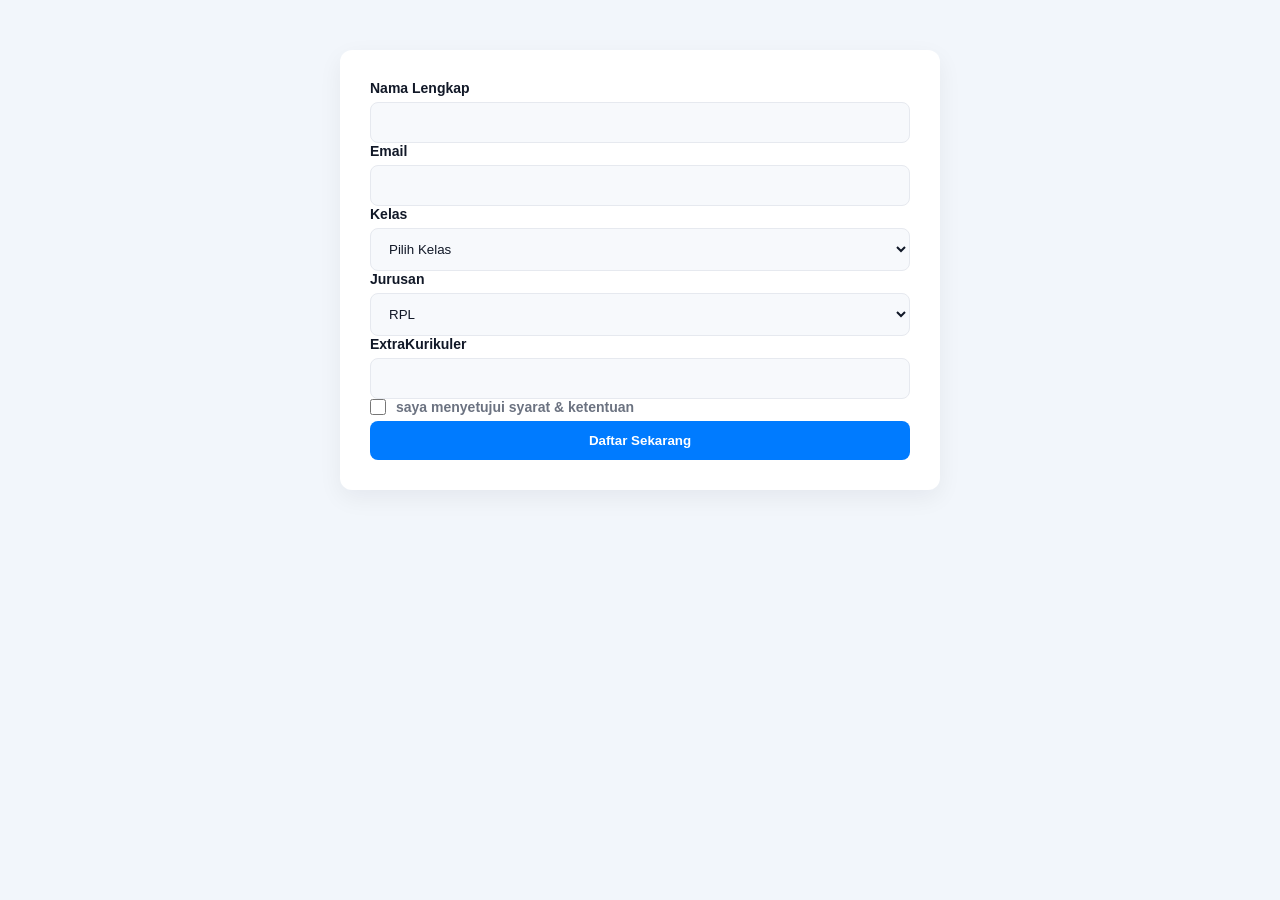
==== index.html @ d0d48572 "chore initialize project" ====
<!DOCTYPE html>
<html lang="en">
<head>
    <meta charset="UTF-8">
    <meta name="viewport" content="width=device-width, initial-scale=1.0">
    <title>Tech Fest 2026</title>
    
    <link rel="stylesheet" href="CSS/style.css">
</head>
<body>
    <form id="formpendaftaran">
        <label>Nama Lengkap</label>
        <input type="text" id="Nama">
        <small id="errorNama"></small>

        <label>Email</label>
        <input type="email" id="Email">
        <small id="errorEmail"></small>

        <label>Kelas</label>
        <select id="Kelas">
            <option value="Kelas">Pilih Kelas</option>
            <option value="X">X</option>
            <option value="X PPLG1">X PPLG1</option>
            <option value="X PPLG2">X PPLG2</option>
            <option value="X PPLG3">X PPLG3</option>
            <option value="X TJKT1">X TJKT1</option>
            <option value="X TJKT2">X TJKT2</option>
            <option value="X TJKT3">X TJKT3</option>
            <option value="X TJKT4">X TJKT4</option>
            <option value="X BP">X BP</option>

            <option value="XI">XI</option>
            <option value="XI RPL1">XI RPL1</option>
            <option value="XI RPL2">XI RPL2</option>
            <option value="XI RPL3">XI RPL3</option>
            <option value="XI TKJ1">XI TKJ1</option>
            <option value="XI TKJ2">XI TKJ2</option>
            <option value="XI TKJ3">XI TKJ3</option>
            <option value="XI TJA">XI TJA</option>
            <option value="XI PF">XI PF</option>

            <option value="XII">XII</option>
            <option value="XII RPL1">XII RPL1</option>
            <option value="XII RPL2">XII RPL2</option>
            <option value="XII RPL3">XII RPL3</option>
            <option value="XII TKJ1">XII TKJ1</option>
            <option value="XII TKJ2">XII TKJ2</option>
            <option value="XII TKJ3">XII TKJ3</option>
            <option value="XII TJA1">XII TJA1</option>
            <option value="XII TJA2">XII TJA2</option>
            <option value="XII PF1">XII PF1</option>
            <option value="XII PF2">XII PF2</option>
        </select>
        
        <label>Jurusan</label>
        <select id="Jurusan">
            <option value="RPL">RPL</option>
            <option value="TKJ">TKJ</option>
            <option value="TJA">TJA</option>
            <option value="PF">PF</option>
        </select>
        <small id="errorJurusan"></small>

        <label>ExtraKurikuler</label>
        <input type="text" id="ExtraKurikuler">
        <small id="errorExtraKurikuler"></small>

        <label class="checkbox-row">
            <input type="checkbox" id="syarat">
            <span>saya menyetujui syarat &amp; ketentuan</span>
        </label>

        <button type="submit" id="btnDaftar" disabled>Daftar Sekarang
        </button>

    </form>
    <div id="hasil"></div>

    
</body>
</html>
---- CSS/style.css ----
:root {
    --bg: #f2f6fb;
    --card: #ffffff;
    --muted: #6b7280;
    --accent: #007bff;
    --input-bg: #f7f9fc;
    --border: #e6e9ef;
}

* { box-sizing: border-box; }

body {
    font-family: Arial, Helvetica, sans-serif;
    background-color: var(--bg);
    color: #111827;
    -webkit-font-smoothing: antialiased;
    -moz-osx-font-smoothing: grayscale;
}

form {
    max-width: 600px;
    margin: 50px auto;
    padding: 30px;
    background-color: var(--card);
    border-radius: 12px;
    box-shadow: 0 8px 24px rgba(15, 23, 42, 0.06);
}

.form-group {
    margin-bottom: 16px;
}

label {
    display: block;
    margin-bottom: 6px;
    font-weight: 600;
    color: #111827;
    font-size: 14px;
}

input,
select,
textarea {
    width: 100%;
    padding: 12px 14px;
    background-color: var(--input-bg);
    color: #111827;
    border: 1px solid var(--border);
    border-radius: 8px;
    outline: none;
    transition: box-shadow 0.15s ease, border-color 0.15s ease;
}

input:focus,
select:focus,
textarea:focus {
    border-color: rgba(0, 123, 255, 0.6);
    box-shadow: 0 0 0 4px rgba(0, 123, 255, 0.08);
}

button,
input[type="submit"] {
    width: 100%;
    padding: 12px 14px;
    background-color: var(--accent);
    color: #ffffff;
    border: none;
    border-radius: 8px;
    cursor: pointer;
    font-weight: 600;
}

button:hover,
input[type="submit"]:hover {
    opacity: 0.95;
}

@media (max-width: 600px) {
    form { width: 92%; padding: 20px; }
}

.checkbox-row {
    display: flex;
    align-items: center;
    gap: 10px;
    font-size: 14px;
    color: var(--muted);
}

.checkbox-row input[type="checkbox"] {
    width: 16px;
    height: 16px;
    margin: 0;
}
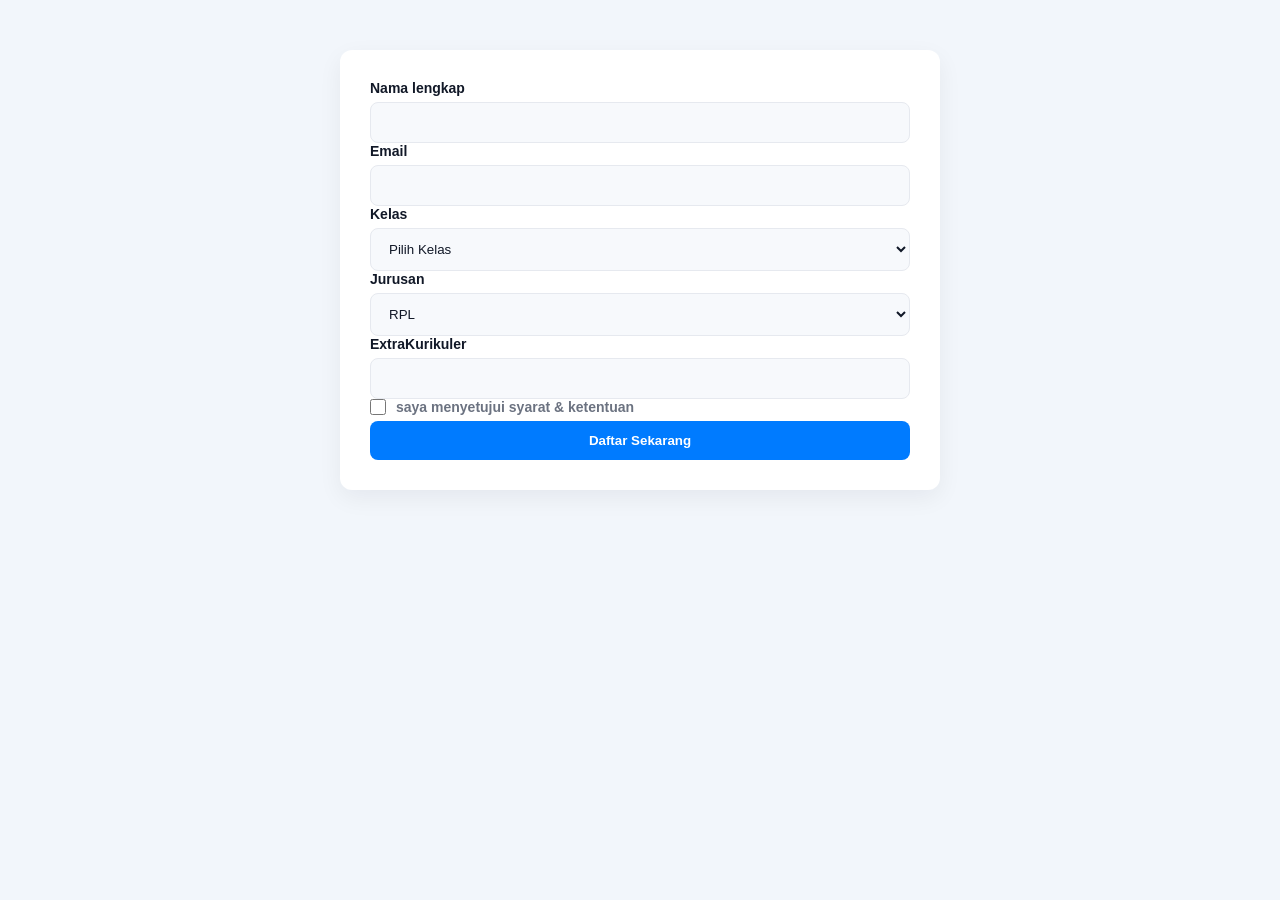
==== commit c91cda3c: "feat: form pendaftaran" ====
--- a/index.html
+++ b/index.html
@@ -8,18 +8,19 @@
     <link rel="stylesheet" href="CSS/style.css">
 </head>
 <body>
-    <form id="formpendaftaran">
-        <label>Nama Lengkap</label>
-        <input type="text" id="Nama">
-        <small id="errorNama"></small>
+    <form id="FormPendaftaran">
+        <label>Nama lengkap</label>
+        <input type="text" id="nama" required>
+        <small id="errornama"></small>
+        
 
         <label>Email</label>
-        <input type="email" id="Email">
-        <small id="errorEmail"></small>
+        <input type="email" id="email"required>
+        <small id="erroremail"></small>
 
         <label>Kelas</label>
-        <select id="Kelas">
-            <option value="Kelas">Pilih Kelas</option>
+        <select id="kelas"required>
+            <option value="kelas">Pilih Kelas</option>
             <option value="X">X</option>
             <option value="X PPLG1">X PPLG1</option>
             <option value="X PPLG2">X PPLG2</option>
@@ -54,28 +55,28 @@
         </select>
         
         <label>Jurusan</label>
-        <select id="Jurusan">
+        <select id="jurusan" required>
             <option value="RPL">RPL</option>
             <option value="TKJ">TKJ</option>
             <option value="TJA">TJA</option>
             <option value="PF">PF</option>
         </select>
-        <small id="errorJurusan"></small>
+        <small id="errorjurusan"></small>
 
         <label>ExtraKurikuler</label>
-        <input type="text" id="ExtraKurikuler">
-        <small id="errorExtraKurikuler"></small>
+        <input type="text" id="extrakurikuler"required>
+        <small id="errorextrakurikuler"></small>
 
         <label class="checkbox-row">
-            <input type="checkbox" id="syarat">
-            <span>saya menyetujui syarat &amp; ketentuan</span>
+            <input type="checkbox" id="syarat" required>
+            <span>saya menyetujui syarat & ketentuan</span>
         </label>
 
-        <button type="submit" id="btnDaftar" disabled>Daftar Sekarang
-        </button>
-
+        <button type="submit" id="btnDaftar"disabled>Daftar Sekarang</button>
     </form>
     <div id="hasil"></div>
+    <script src="JS/script.js"></script>
+
 
     
 </body>
--- a/CSS/style.css
+++ b/CSS/style.css
@@ -91,4 +91,22 @@
     width: 16px;
     height: 16px;
     margin: 0;
+}
+
+#hasil {
+    margin-top: 20px;
+}
+.sukses {
+    padding: 15px;
+    background-color: #d4edda;
+    border: 1px solid #28a745;
+    border-radius: 10px;
+    color: #155724;
+    text-align: center;
+}
+.sukses h3 {
+    margin: 0 0 8px;
+}
+.sukses p {
+    margin: 0;
 }
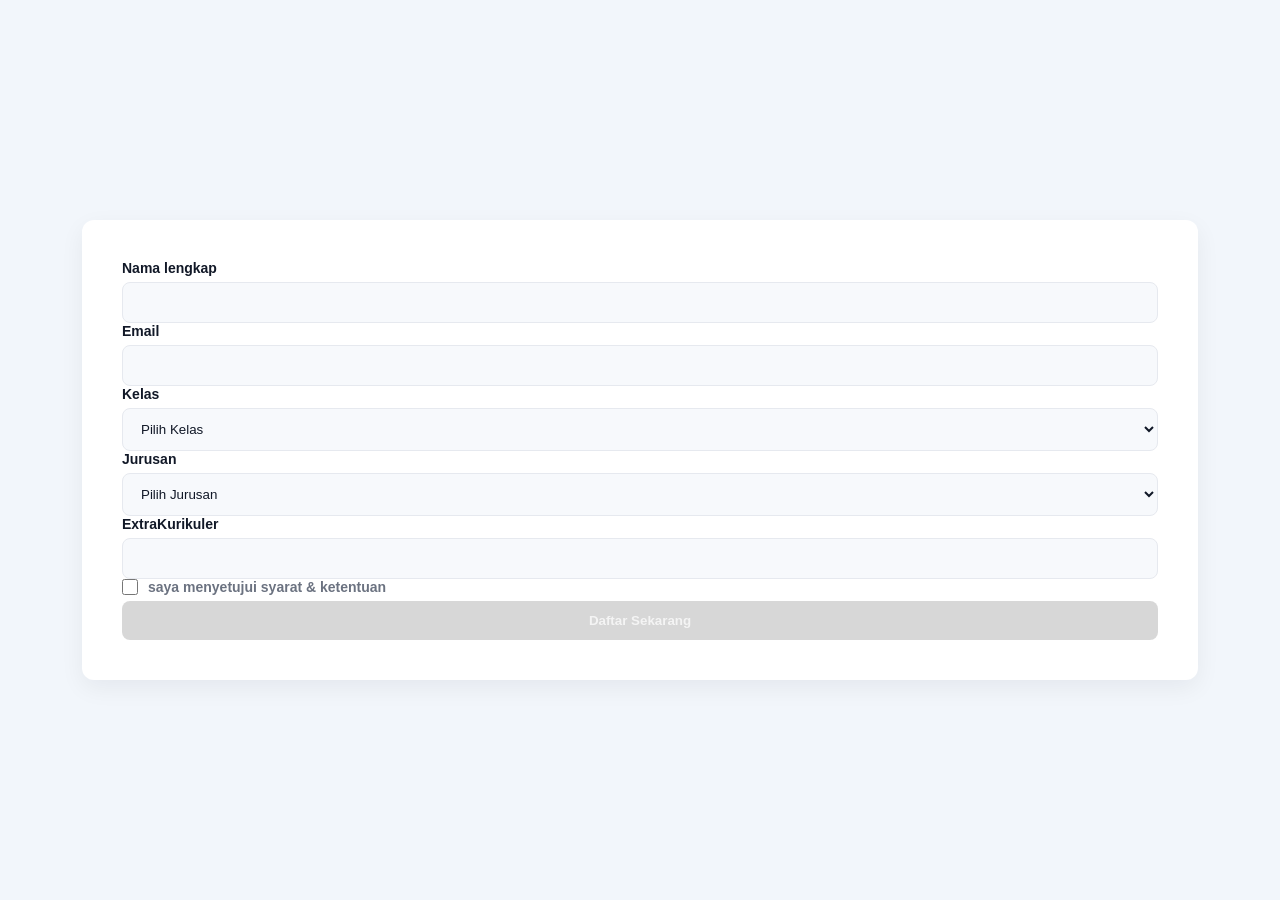
==== commit ba031733: "fead: improve form layout and validation" ====
--- a/index.html
+++ b/index.html
@@ -20,7 +20,7 @@
 
         <label>Kelas</label>
         <select id="kelas"required>
-            <option value="kelas">Pilih Kelas</option>
+            <option value="">Pilih Kelas</option>
             <option value="X">X</option>
             <option value="X PPLG1">X PPLG1</option>
             <option value="X PPLG2">X PPLG2</option>
@@ -56,6 +56,7 @@
         
         <label>Jurusan</label>
         <select id="jurusan" required>
+            <option value="">Pilih Jurusan</option>
             <option value="RPL">RPL</option>
             <option value="TKJ">TKJ</option>
             <option value="TJA">TJA</option>
--- a/CSS/style.css
+++ b/CSS/style.css
@@ -10,17 +10,26 @@
 * { box-sizing: border-box; }
 
 body {
-    font-family: Arial, Helvetica, sans-serif;
-    background-color: var(--bg);
-    color: #111827;
-    -webkit-font-smoothing: antialiased;
-    -moz-osx-font-smoothing: grayscale;
+font-family: Arial, Helvetica, sans-serif;
+background-color: var(--bg);
+color: #111827;
+margin: 0;
+padding: 20px;
+min-height: 100vh;
+
+display: flex;
+justify-content: center;
+align-items: center;
+
+-webkit-font-smoothing: antialiased;
+-moz-osx-font-smoothing:grayscale;
 }
 
 form {
-    max-width: 600px;
-    margin: 50px auto;
-    padding: 30px;
+    max-width: 100px;
+    max-width: 1100px;
+    margin: 30px auto;
+    padding: 40px;
     background-color: var(--card);
     border-radius: 12px;
     box-shadow: 0 8px 24px rgba(15, 23, 42, 0.06);
@@ -74,9 +83,60 @@
 input[type="submit"]:hover {
     opacity: 0.95;
 }
-
+button:disabled {
+    background-color: #bdbdbd;
+    color: #eeeeee;
+    opacity: 0.6;
+    cursor: not-allowed;
+}
+button:not(:disabled):hover {
+    opacity: 0.9;
+    cursor: pointer;
+}
 @media (max-width: 600px) {
-    form { width: 92%; padding: 20px; }
+    body {
+        padding: 12px;
+        align-items: flex-start;
+    }
+    form {
+        width: 100%;
+        max-width: 100%;
+        margin: 20px 0;
+        padding: 20px;
+        border-radius: 10px;
+    }
+    input,
+    select,
+    textarea {
+        pedding: 11px 12px;
+        font-size: 14px;
+    }
+    label {
+        font-size: 13px;
+    }
+    label{
+        font-size: 13px;
+    }
+    button {
+        padding: 11px 12px;
+        font-size: 14px;
+    }
+}
+@media (max-width: 380px) {
+    body {
+        padding: 8px;
+    }
+    form {
+        padding: 15px;
+    }
+    input,
+    select,
+    textarea {
+        font-size: 13px;
+    }
+    button {
+        font-size: 13px;
+    }
 }
 
 .checkbox-row {
@@ -97,6 +157,7 @@
     margin-top: 20px;
 }
 .sukses {
+    margin-top: 20px;
     padding: 15px;
     background-color: #d4edda;
     border: 1px solid #28a745;
@@ -109,4 +170,8 @@
 }
 .sukses p {
     margin: 0;
+}
+form {
+    width: 90% !important;
+    max-width: 1200px !important;
 }
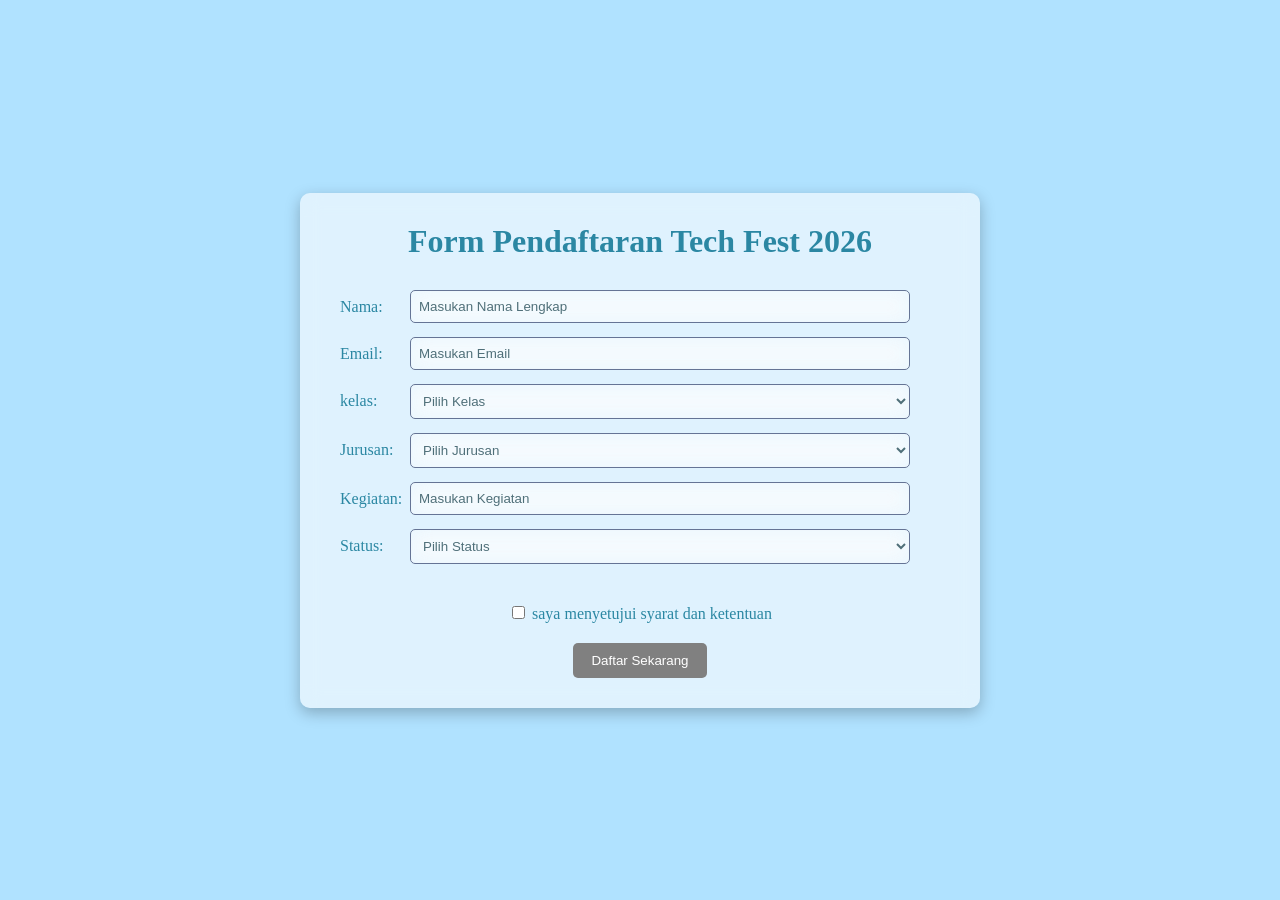
==== commit 69f192bd: "feat: menambahkan CRUD dashboard peserta" ====
--- a/index.html
+++ b/index.html
@@ -3,82 +3,124 @@
 <head>
     <meta charset="UTF-8">
     <meta name="viewport" content="width=device-width, initial-scale=1.0">
-    <title>Tech Fest 2026</title>
-    
+    <title>form pendaftaran tech fest 2026</title>
     <link rel="stylesheet" href="CSS/style.css">
 </head>
+
 <body>
-    <form id="FormPendaftaran">
-        <label>Nama lengkap</label>
-        <input type="text" id="nama" required>
-        <small id="errornama"></small>
+
+    <div class="container">
+        <h1>Form Pendaftaran Tech Fest 2026</h1>
+        <div id="hasil"></div>
+
+        <form id="formPendaftaran" novalidate>
+
+        <div class="form-group">
+                <label for="nama">Nama:</label>
         
+            <div class="input-area">
+                <input type="text" id="nama" placeholder="Masukan Nama Lengkap">
+                <small id="errornama" class="error"></small>
+            </div>
+        </div>
+        
+        <div class="form-group">
+                <label for="Email">Email:</label>
+            
+            <div class="input-area">
+                <input type="email" id="email" placeholder="Masukan Email">
+                <small id="erroremail" class="error"></small>
+            </div>
+        </div>
+         
+    <div class="form-group">
+            <label for="kelas">kelas:</label>
 
-        <label>Email</label>
-        <input type="email" id="email"required>
-        <small id="erroremail"></small>
+            <div class="input-area">
+                <select name="kelas" id="kelas">
+        <option value="" selected disabled>Pilih Kelas</option>
+        <option value="X PPLG 1"> X PPLG 1 </option>
+        <option value="X PPLG 2"> X PPLG 2 </option>
+        <option value="X PPLG 3"> X PPLG 3 </option>
+        <option value="X TJKT 1"> X TJKT 1 </option>
+        <option value="X TJKT 2"> X TJKT 2 </option>
+        <option value="X TJKT 3"> X TJKT 3 </option>
+        <option value="X TJKT 4"> X TJKT 4 </option>
+        <option value="X BP"> X BP </option>
 
-        <label>Kelas</label>
-        <select id="kelas"required>
-            <option value="">Pilih Kelas</option>
-            <option value="X">X</option>
-            <option value="X PPLG1">X PPLG1</option>
-            <option value="X PPLG2">X PPLG2</option>
-            <option value="X PPLG3">X PPLG3</option>
-            <option value="X TJKT1">X TJKT1</option>
-            <option value="X TJKT2">X TJKT2</option>
-            <option value="X TJKT3">X TJKT3</option>
-            <option value="X TJKT4">X TJKT4</option>
-            <option value="X BP">X BP</option>
+        <option value="XI RPL 1"> XI RPL 1 </option>
+        <option value="XI RPL 2"> XI RPL 2 </option>
+        <option value="XI RPL 3"> XI RPL 3 </option>
+        <option value="XI TKJ 1"> XI TKJ 1 </option>
+        <option value="XI TKJ 2"> XI TKJ 2 </option>
+        <option value="XI TKJ 3"> XI TKJ 3 </option>
+        <option value="XI TJA"> XI TJA </option>
+        <option value="PF"> XI PF </option>
 
-            <option value="XI">XI</option>
-            <option value="XI RPL1">XI RPL1</option>
-            <option value="XI RPL2">XI RPL2</option>
-            <option value="XI RPL3">XI RPL3</option>
-            <option value="XI TKJ1">XI TKJ1</option>
-            <option value="XI TKJ2">XI TKJ2</option>
-            <option value="XI TKJ3">XI TKJ3</option>
-            <option value="XI TJA">XI TJA</option>
-            <option value="XI PF">XI PF</option>
+        <option value="XII RPL 1"> XII RPL 1 </option>
+        <option value="XII RPL 2"> XII RPL 2 </option>
+        <option value="XII RPL 3"> XII RPL 3 </option>
+        <option value="XII TKJ 1"> XII TKJ 1 </option>
+        <option value="XII TKJ 2"> XII TKJ 2 </option>
+        <option value="XII TKJ 3"> XII TKJ 3 </option>
+        <option value="XII TJA 1"> XII TJA 1 </option>
+        <option value="XII TJA 2"> XII TJA 2 </option>
+        <option value="XII PF 1"> XII PF 1 </option>
+        <option value="XII PF 2"> XII PF 2 </option>
+        </select>
+        <small id="errorkelas" class="error"></small>
+            </div>
+    </div>
 
-            <option value="XII">XII</option>
-            <option value="XII RPL1">XII RPL1</option>
-            <option value="XII RPL2">XII RPL2</option>
-            <option value="XII RPL3">XII RPL3</option>
-            <option value="XII TKJ1">XII TKJ1</option>
-            <option value="XII TKJ2">XII TKJ2</option>
-            <option value="XII TKJ3">XII TKJ3</option>
-            <option value="XII TJA1">XII TJA1</option>
-            <option value="XII TJA2">XII TJA2</option>
-            <option value="XII PF1">XII PF1</option>
-            <option value="XII PF2">XII PF2</option>
+    <div class="form-group">
+        <label for="jurusan">Jurusan:</label>
+
+        <div class="input-area">
+        <select name="jurusan" id="jurusan">
+        <option value="" selected disabled>Pilih Jurusan</option>
+        <option value="RPL">RPL</option>
+        <option value="TJA">TJA</option>
+        <option value="TKJ">TKJ</option>
+        <option value="PF">PF</option>
         </select>
-        
-        <label>Jurusan</label>
-        <select id="jurusan" required>
-            <option value="">Pilih Jurusan</option>
-            <option value="RPL">RPL</option>
-            <option value="TKJ">TKJ</option>
-            <option value="TJA">TJA</option>
-            <option value="PF">PF</option>
-        </select>
-        <small id="errorjurusan"></small>
+        <small id="errorjurusan" class="error"></small>
+        </div>
+    </div>
 
-        <label>ExtraKurikuler</label>
-        <input type="text" id="extrakurikuler"required>
-        <small id="errorextrakurikuler"></small>
+    <div class="form-group">
+        <label for="Kegiatan">Kegiatan:</label>
 
-        <label class="checkbox-row">
-            <input type="checkbox" id="syarat" required>
-            <span>saya menyetujui syarat & ketentuan</span>
-        </label>
+        <div class="input-area">
+        <input type="text" id="kegiatan" placeholder="Masukan Kegiatan">
+        <small id="errorkegiatan" class="error"></small>
+        </div>
+    </div>
 
-        <button type="submit" id="btnDaftar"disabled>Daftar Sekarang</button>
-    </form>
-    <div id="hasil"></div>
+    <div class="form-group">
+        <label for="Status">Status:</label>
+
+        <div class="input-area">
+            <select id="status">
+                <option value="" selected disabled>Pilih Status</option>
+                <option value="pending">Pending</option>
+                <option value="approve">Approve</option>
+                <option value="reject">Reject</option>
+            </select>
+            <small id="errorstatus" class="error"></small>
+        </div>
+    </div>
+    
+     <div class="checkbox">
+        <input type="checkbox" id="syarat"> 
+        <label for="Syarat">saya menyetujui syarat dan ketentuan</label>
+    </div>
+
+    <div class="button-area">
+        <button type="submit" id="btndaftar" disabled>Daftar Sekarang</button>
+    </div>
+
+        </form>
+    </div>
     <script src="JS/script.js"></script>
-
-
-    
 </body>
 </html>
--- a/CSS/style.css
+++ b/CSS/style.css
@@ -1,177 +1,128 @@
-:root {
-    --bg: #f2f6fb;
-    --card: #ffffff;
-    --muted: #6b7280;
-    --accent: #007bff;
-    --input-bg: #f7f9fc;
-    --border: #e6e9ef;
+body {
+    background-color: rgb(176, 226, 255);
+    background-size: cover;
+    background-position: center;
+    background-repeat: no-repeat;
+
+    margin: 0;
+    min-height: 100vh;
+    display: flex;
+    justify-content: center;
+    align-items: center;
+    font-family: 'Times New Roman', Times, serif;
+    color:  #2b87a3;
 }
 
-* { box-sizing: border-box; }
-
-body {
-font-family: Arial, Helvetica, sans-serif;
-background-color: var(--bg);
-color: #111827;
-margin: 0;
-padding: 20px;
-min-height: 100vh;
-
-display: flex;
-justify-content: center;
-align-items: center;
-
--webkit-font-smoothing: antialiased;
--moz-osx-font-smoothing:grayscale;
+.container {
+    background-color: rgba(255, 254, 254, 0.6);
+    backdrop-filter: blur(10px);
+    width: 600px;
+    padding: 30px 40px;
+    border-radius: 10px;
+    box-shadow: 0 5px 15px rgba(2, 2, 2, 0.25);
 }
 
-form {
-    max-width: 100px;
-    max-width: 1100px;
-    margin: 30px auto;
-    padding: 40px;
-    background-color: var(--card);
-    border-radius: 12px;
-    box-shadow: 0 8px 24px rgba(15, 23, 42, 0.06);
+h1{
+    text-align: center;
+    margin-top: 0px;
+    margin-bottom: 30px;
 }
 
 .form-group {
-    margin-bottom: 16px;
+    display: flex;
+    margin-bottom: 10px;
 }
 
-label {
-    display: block;
-    margin-bottom: 6px;
-    font-weight: 600;
-    color: #111827;
-    font-size: 14px;
+.form-group> label {
+    width: 70px;
+    padding-top: 8px;
 }
 
-input,
-select,
-textarea {
-    width: 100%;
-    padding: 12px 14px;
-    background-color: var(--input-bg);
-    color: #111827;
-    border: 1px solid var(--border);
-    border-radius: 8px;
-    outline: none;
-    transition: box-shadow 0.15s ease, border-color 0.15s ease;
+.input-area {
+    flex: 1;
 }
 
-input:focus,
-select:focus,
-textarea:focus {
-    border-color: rgba(0, 123, 255, 0.6);
-    box-shadow: 0 0 0 4px rgba(0, 123, 255, 0.08);
+input[type="text"],
+input[type="email"],
+
+select {
+    width: 500px;
+    padding: 8px;
+    border: 1px solid rgb(101, 116, 149);
+    border-radius: 5px;
+    box-sizing: border-box;
+   
+    background: rgba(255, 255, 255, 0.25);
+    color: #596f7c;
+    backdrop-filter: blur(10px);
 }
 
-button,
-input[type="submit"] {
-    width: 100%;
-    padding: 12px 14px;
-    background-color: var(--accent);
-    color: #ffffff;
-    border: none;
-    border-radius: 8px;
-    cursor: pointer;
-    font-weight: 600;
+input::placeholder{
+    color: #4f6f79;
 }
 
-button:hover,
-input[type="submit"]:hover {
-    opacity: 0.95;
+select {
+    color: #4f6f79;
 }
-button:disabled {
-    background-color: #bdbdbd;
-    color: #eeeeee;
-    opacity: 0.6;
-    cursor: not-allowed;
+
+select option {
+    color: rgb(87, 102, 111)f;
+    background-color: #a8badf;
 }
-button:not(:disabled):hover {
-    opacity: 0.9;
+
+select.selected {
+    color: rgb(87, 102, 111);
+}
+
+.error {
+    display: block;
+    color: #84758d;
+    font-size: 13px;
+    margin-top: 4px;
+}
+
+.checkbox {
+    margin-top: 35px;
+    margin-bottom: 20px;
+    text-align: center;
+}
+
+button {
+    background-color: rgb(13, 0, 158);
+    color: #fff;
+    border: none;
+    padding: 10px 18px;
+    border-radius: 5px;
     cursor: pointer;
 }
-@media (max-width: 600px) {
-    body {
-        padding: 12px;
-        align-items: flex-start;
-    }
-    form {
-        width: 100%;
-        max-width: 100%;
-        margin: 20px 0;
-        padding: 20px;
-        border-radius: 10px;
-    }
-    input,
-    select,
-    textarea {
-        pedding: 11px 12px;
-        font-size: 14px;
-    }
-    label {
-        font-size: 13px;
-    }
-    label{
-        font-size: 13px;
-    }
-    button {
-        padding: 11px 12px;
-        font-size: 14px;
-    }
-}
-@media (max-width: 380px) {
-    body {
-        padding: 8px;
-    }
-    form {
-        padding: 15px;
-    }
-    input,
-    select,
-    textarea {
-        font-size: 13px;
-    }
-    button {
-        font-size: 13px;
-    }
+
+.button-area {
+    text-align: center;
 }
 
-.checkbox-row {
-    display: flex;
-    align-items: center;
-    gap: 10px;
-    font-size: 14px;
-    color: var(--muted);
+button:hover {
+    background-color: rgb(33, 38, 113);
 }
 
-.checkbox-row input[type="checkbox"] {
-    width: 16px;
-    height: 16px;
-    margin: 0;
+button:disabled {
+    background-color: gray;
+    cursor: not-allowed;
 }
 
 #hasil {
-    margin-top: 20px;
+    margin-top: 15px;
+    text-align: center;
+    margin-bottom: 15px;
+    color: #035606;
+
+    background: rgba(4, 237, 35, 0.2);
+    padding: 15px;
+    border-radius: 10px;
+    margin: 0 auto 10px;
+    width: 80%;
+    box-sizing: border-box;
 }
-.sukses {
-    margin-top: 20px;
-    padding: 15px;
-    background-color: #d4edda;
-    border: 1px solid #28a745;
-    border-radius: 10px;
-    color: #155724;
-    text-align: center;
-}
-.sukses h3 {
-    margin: 0 0 8px;
-}
-.sukses p {
-    margin: 0;
-}
-form {
-    width: 90% !important;
-    max-width: 1200px !important;
+
+#hasil:empty {
+    display: none;
 }
